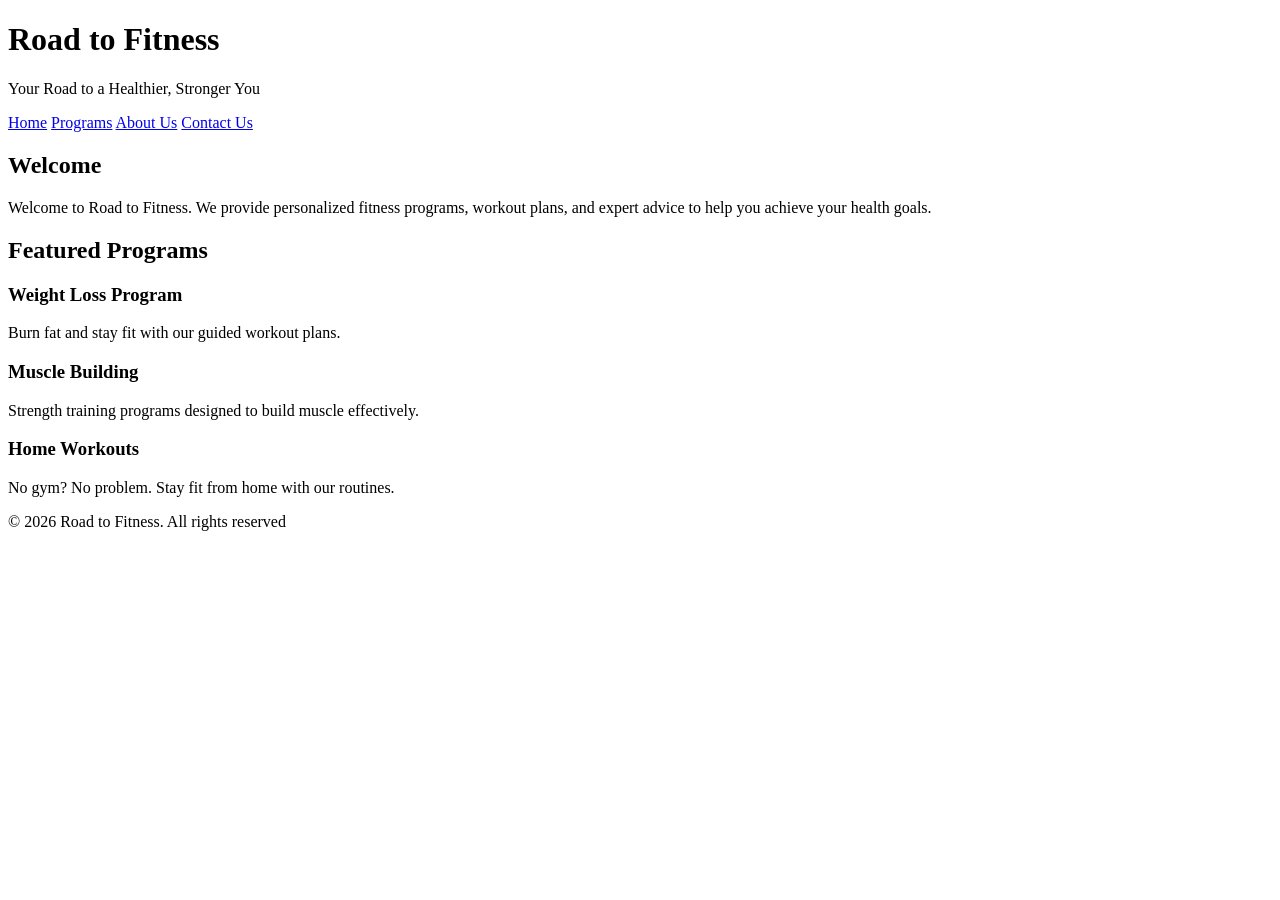
==== index.html @ 1f6faa86 "add index.html file" ====
<!DOCTYPE html>
<html lang="en">
<head>
    <meta charset="UTF-8">
    <title>Road to Fitness</title>
    <link rel="stylesheet" href="style.css">
</head>

<script>
const elements = document.querySelectorAll('.fade-in');

function showOnScroll() {
    const triggerBottom = window.innerHeight * 0.85;

    elements.forEach(el => {
        const boxTop = el.getBoundingClientRect().top;

        if (boxTop < triggerBottom) {
            el.classList.add('show');
        }
    });
}

window.addEventListener('scroll', showOnScroll);
</script>

<body>

    <!-- Header Section -->
    <header class="hero">

        <h1>Road to Fitness</h1>
        <p>Your Road to a Healthier, Stronger You</p>
    </header>

    <!-- Navigation -->
    <nav>
        <a href="index.html">Home</a>
        <a href="products.html">Programs</a>
        <a href="about.html">About Us</a>
        <a href="contact.html">Contact Us</a>
    </nav>

    <!-- Main Content -->
    <main>

        <section>
            <h2>Welcome</h2>
            <p>
                Welcome to Road to Fitness. We provide personalized fitness programs,
                workout plans, and expert advice to help you achieve your health goals.
            </p>
        </section>

        <section>
            <h2>Featured Programs</h2>

            <div class="product">
                <h3>Weight Loss Program</h3>
                <p>Burn fat and stay fit with our guided workout plans.</p>
            </div>

            <div class="product">
                <h3>Muscle Building</h3>
                <p>Strength training programs designed to build muscle effectively.</p>
            </div>

            <div class="product">
                <h3>Home Workouts</h3>
                <p>No gym? No problem. Stay fit from home with our routines.</p>
            </div>

        </section>

    </main>

    <!-- Footer -->
    <footer>
        <p>&copy; 2026 Road to Fitness. All rights reserved</p>
    </footer>

</body>
</html>
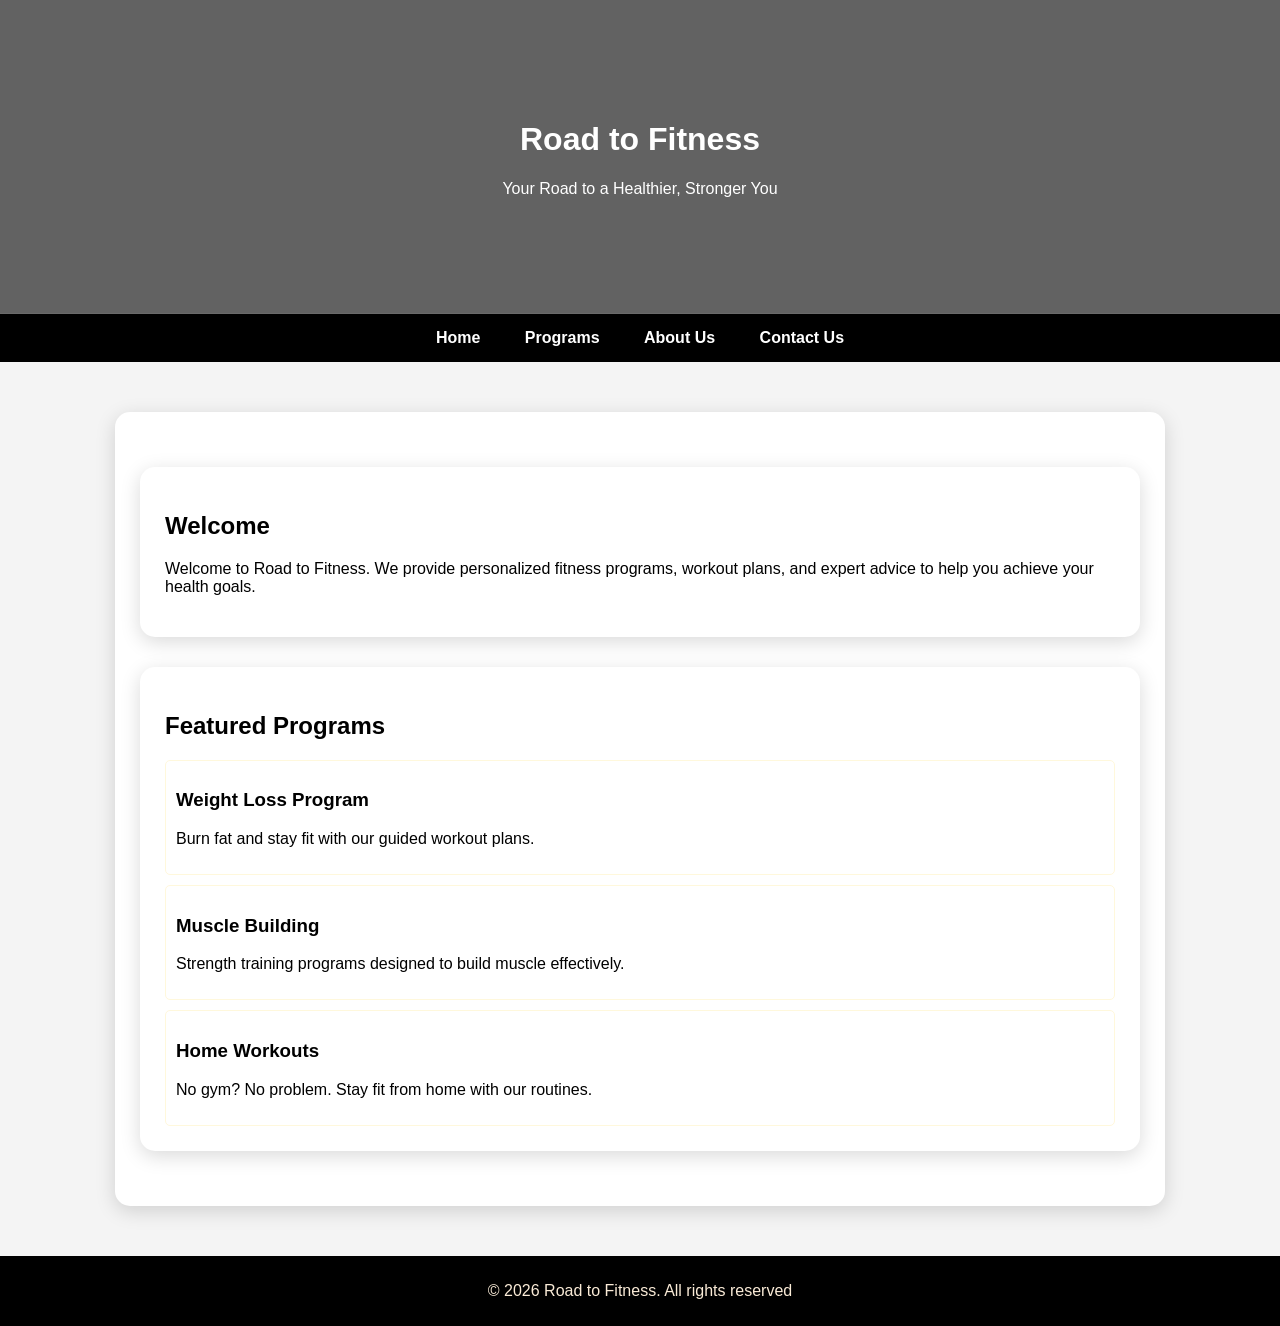
==== commit 8d6868ec: "Add viewport meta tag and reorganize HTML structure" ====
--- a/index.html
+++ b/index.html
@@ -2,27 +2,10 @@
 <html lang="en">
 <head>
     <meta charset="UTF-8">
+    <meta name="viewport" content="width=device-width, initial-scale=1.0">
     <title>Road to Fitness</title>
     <link rel="stylesheet" href="style.css">
 </head>
-
-<script>
-const elements = document.querySelectorAll('.fade-in');
-
-function showOnScroll() {
-    const triggerBottom = window.innerHeight * 0.85;
-
-    elements.forEach(el => {
-        const boxTop = el.getBoundingClientRect().top;
-
-        if (boxTop < triggerBottom) {
-            el.classList.add('show');
-        }
-    });
-}
-
-window.addEventListener('scroll', showOnScroll);
-</script>
 
 <body>
 
@@ -45,6 +28,7 @@
     <main>
 
         <section>
+            <section class="fade-in">
             <h2>Welcome</h2>
             <p>
                 Welcome to Road to Fitness. We provide personalized fitness programs,
@@ -78,6 +62,23 @@
     <footer>
         <p>&copy; 2026 Road to Fitness. All rights reserved</p>
     </footer>
+    <script>
+const elements = document.querySelectorAll('.fade-in');
+
+function showOnScroll() {
+    const triggerBottom = window.innerHeight * 0.85;
+
+    elements.forEach(el => {
+        const boxTop = el.getBoundingClientRect().top;
+
+        if (boxTop < triggerBottom) {
+            el.classList.add('show');
+        }
+    });
+}
+
+window.addEventListener('scroll', showOnScroll);
+</script>
 
 </body>
-</html>+</html>
--- a/style.css
+++ b/style.css
@@ -0,0 +1,174 @@
+/* Reset deafault browser spacing*/
+body{
+    margin: 0;
+    font-family: Arial, sans-serif;
+    background-color:#f4f4f4;;
+}
+
+/*Header*/
+header.hero {
+    background: linear-gradient(rgba(0,0,0,0.6), rgba(0,0,0,0.6)),
+                url("images/Omar.jpg");
+    background-size: cover;
+    background-position: center;
+    color: white;
+    text-align: center;
+    padding: 100px 20px;
+}
+
+/*Navigation*/
+nav{
+    background-color: black;
+    padding: 15px;
+    text-align: center;
+}
+
+nav a {
+    color: white;
+    text-decoration: none;
+    margin: 0 20px;
+    font-weight: bold;
+    transition: color 0.3s;
+}
+
+nav a:hover {
+    color: #00ff88;
+}
+
+/* Main content*/
+main{
+    padding: 20px;
+}
+
+/* Sections*/
+section {
+    background: white;
+    padding: 25px;
+    margin: 30px auto;
+    border-radius: 15px;
+    max-width: 1000px;
+    box-shadow: 0 5px 20px rgba(0,0,0,0.15);
+}
+
+/* Products*/
+.product{
+    border: 1px solid cornsilk;
+    padding: 10px;
+    margin-top: 10px;
+    border-radius: 5px;
+}
+
+/* Footer*/
+footer{
+    background-color: black;
+    color: antiquewhite;
+    text-align: center;
+    padding: 10px;
+}
+/* Program Cards */
+.card-container {
+    display: flex;
+    gap: 20px;
+    justify-content: center;
+    flex-wrap: wrap;
+}
+
+.card {
+    background: white;
+    width: 280px;
+    border-radius: 15px;
+    overflow: hidden;
+    box-shadow: 0 4px 15px rgba(0,0,0,0.2);
+    text-align: center;
+    transition: transform 0.3s, box-shadow 0.3s;
+}
+
+.card img {
+    width: 100%;
+    height: 180px;
+    object-fit: cover;
+}
+
+.card h3 {
+    margin: 10px 0;
+}
+
+.card p {
+    padding: 0 10px 15px;
+}
+
+.card:hover {
+    transform: translateY(-10px);
+    box-shadow: 0 10px 25px rgba(0,0,0,0.3);
+}
+.card button {
+    margin: 15px;
+    padding: 10px 20px;
+    border: none;
+    background: #00cc66;
+    color: white;
+    border-radius: 20px;
+    cursor: pointer;
+    transition: background 0.3s;
+}
+
+.card button:hover {
+    background: #00994d;
+}
+.hero {
+    background: linear-gradient(rgba(0,0,0,0.6), rgba(0,0,0,0.6)),
+                url("images/omar.jpg");
+    background-size: cover;
+    background-position: center;
+    color: white;
+    text-align: center;
+    padding: 120px 20px;
+}
+.cta {
+    background: linear-gradient(rgba(0,0,0,0.7), rgba(0,0,0,0.7)),
+                url("images/lift.jpg");
+    background-size: cover;
+    background-position: center;
+    text-align: center;
+    color: white;
+    padding: 70px 20px;
+    margin-top: 40px;
+}
+
+.cta h2 {
+    font-size: 36px;
+    margin-bottom: 10px;
+}
+
+.cta p {
+    font-size: 18px;
+    margin-bottom: 20px;
+}
+
+.cta button {
+    padding: 12px 25px;
+    background: #00cc66;
+    border: none;
+    color: white;
+    border-radius: 25px;
+    font-size: 16px;
+    cursor: pointer;
+    transition: background 0.3s, transform 0.2s;
+}
+
+.cta button:hover {
+    background: #00994d;
+    transform: scale(1.1);
+}
+/* Fade-in animation */
+.fade-in {
+    opacity: 0;
+    transform: translateY(30px);
+    transition: all 0.8s ease;
+}
+
+/* When visible */
+.fade-in.show {
+    opacity: 1;
+    transform: translateY(0);
+}
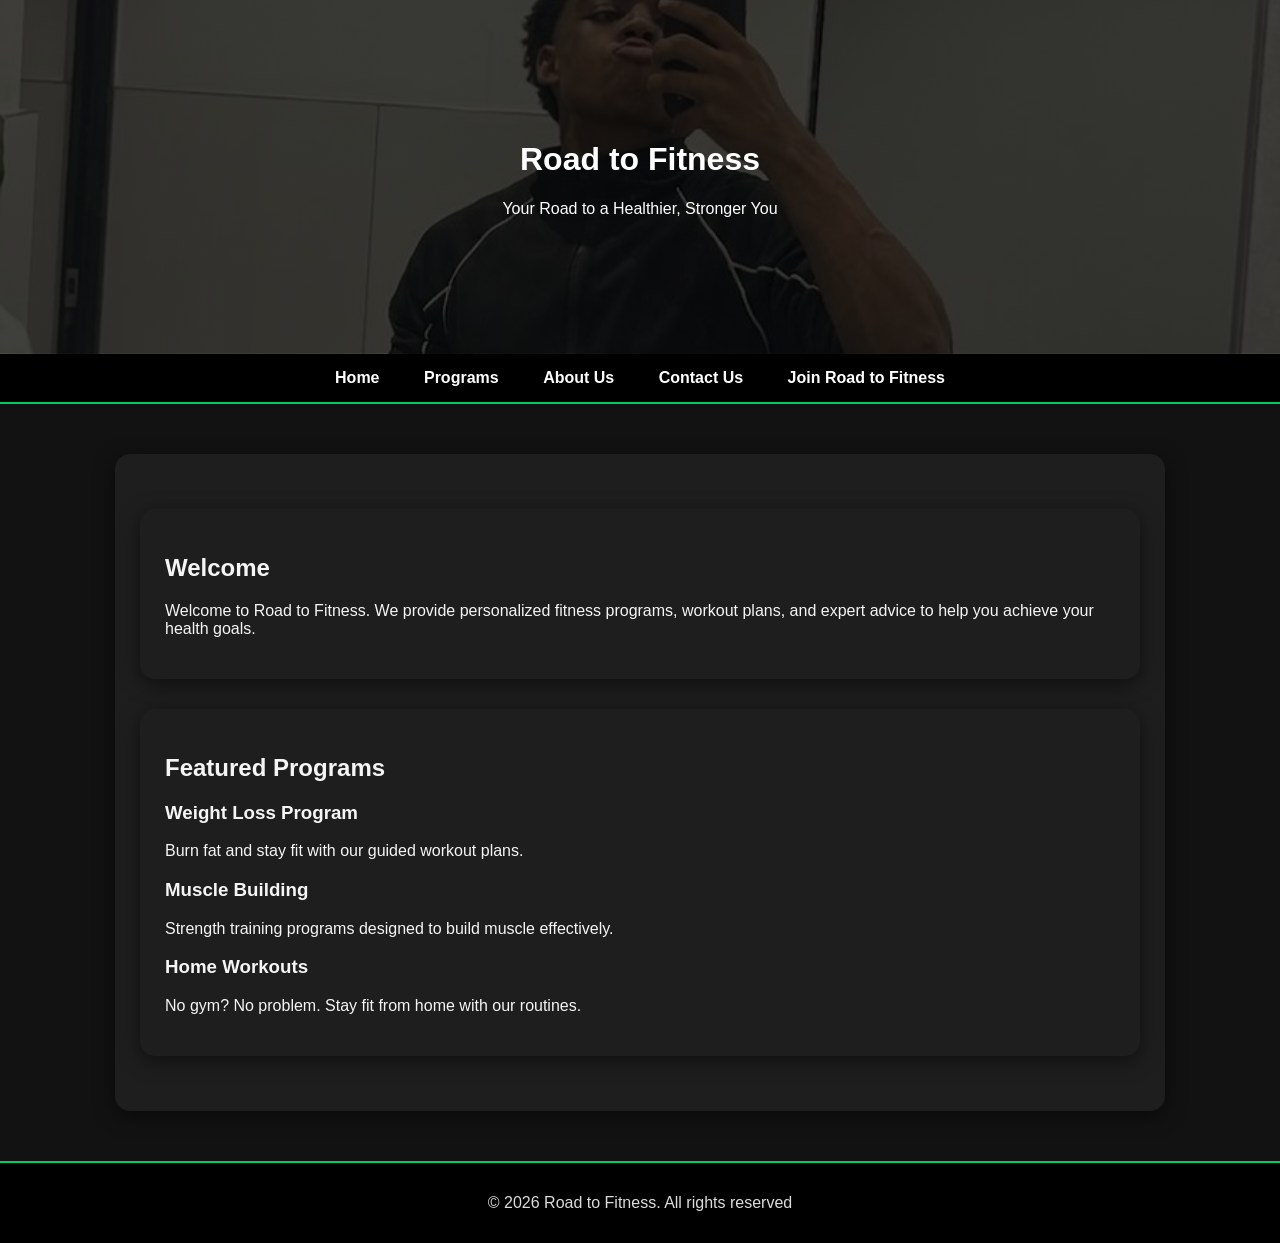
==== commit 19867da0: "Update index.html" ====
--- a/index.html
+++ b/index.html
@@ -22,6 +22,7 @@
         <a href="products.html">Programs</a>
         <a href="about.html">About Us</a>
         <a href="contact.html">Contact Us</a>
+        <a href="join.html">Join Road to Fitness</a>
     </nav>
 
     <!-- Main Content -->
--- a/style.css
+++ b/style.css
@@ -1,26 +1,36 @@
-/* Reset deafault browser spacing*/
-body{
+/* Reset default browser spacing */
+body {
     margin: 0;
     font-family: Arial, sans-serif;
-    background-color:#f4f4f4;;
+    background-color: #121212;
+    color: #f5f5f5;
 }
 
-/*Header*/
-header.hero {
-    background: linear-gradient(rgba(0,0,0,0.6), rgba(0,0,0,0.6)),
-                url("images/Omar.jpg");
+/* Hero Header */
+.hero {
+    background: linear-gradient(rgba(0,0,0,0.75), rgba(0,0,0,0.75)),
+                url("omar.jpg");
     background-size: cover;
     background-position: center;
     color: white;
     text-align: center;
-    padding: 100px 20px;
+    padding: 120px 20px;
 }
 
-/*Navigation*/
-nav{
-    background-color: black;
+/* Normal Header */
+header {
+    background-color: #1a1a1a;
+    color: white;
+    padding: 30px 20px;
+    text-align: center;
+}
+
+/* Navigation */
+nav {
+    background-color: #000;
     padding: 15px;
     text-align: center;
+    border-bottom: 2px solid #00cc66;
 }
 
 nav a {
@@ -32,39 +42,24 @@
 }
 
 nav a:hover {
-    color: #00ff88;
+    color: #00cc66;
 }
 
-/* Main content*/
-main{
+/* Main Content */
+main {
     padding: 20px;
 }
 
-/* Sections*/
+/* Sections */
 section {
-    background: white;
+    background: #1e1e1e;
     padding: 25px;
     margin: 30px auto;
     border-radius: 15px;
     max-width: 1000px;
-    box-shadow: 0 5px 20px rgba(0,0,0,0.15);
+    box-shadow: 0 5px 20px rgba(0,0,0,0.5);
 }
 
-/* Products*/
-.product{
-    border: 1px solid cornsilk;
-    padding: 10px;
-    margin-top: 10px;
-    border-radius: 5px;
-}
-
-/* Footer*/
-footer{
-    background-color: black;
-    color: antiquewhite;
-    text-align: center;
-    padding: 10px;
-}
 /* Program Cards */
 .card-container {
     display: flex;
@@ -74,59 +69,58 @@
 }
 
 .card {
-    background: white;
+    background: #2a2a2a;
     width: 280px;
     border-radius: 15px;
     overflow: hidden;
-    box-shadow: 0 4px 15px rgba(0,0,0,0.2);
+    box-shadow: 0 4px 15px rgba(0,0,0,0.6);
     text-align: center;
     transition: transform 0.3s, box-shadow 0.3s;
 }
 
+.card:hover {
+    transform: translateY(-10px);
+    box-shadow: 0 10px 25px rgba(0,0,0,0.8);
+}
+
 .card img {
     width: 100%;
-    height: 180px;
+    height: 200px;
     object-fit: cover;
 }
 
 .card h3 {
-    margin: 10px 0;
+    margin: 15px 0 10px;
+    color: #00cc66;
 }
 
 .card p {
-    padding: 0 10px 15px;
+    padding: 0 15px 15px;
+    color: #dcdcdc;
 }
 
-.card:hover {
-    transform: translateY(-10px);
-    box-shadow: 0 10px 25px rgba(0,0,0,0.3);
-}
-.card button {
+/* Button Links */
+.btn {
+    display: inline-block;
     margin: 15px;
-    padding: 10px 20px;
-    border: none;
+    padding: 10px 22px;
     background: #00cc66;
     color: white;
-    border-radius: 20px;
-    cursor: pointer;
-    transition: background 0.3s;
+    border-radius: 25px;
+    text-decoration: none;
+    font-weight: bold;
+    transition: background 0.3s, transform 0.2s;
 }
 
-.card button:hover {
+.btn:hover {
     background: #00994d;
+    transform: scale(1.05);
 }
-.hero {
-    background: linear-gradient(rgba(0,0,0,0.6), rgba(0,0,0,0.6)),
-                url("images/omar.jpg");
-    background-size: cover;
-    background-position: center;
-    color: white;
-    text-align: center;
-    padding: 120px 20px;
-}
+
+/* Call To Action Section */
 .cta {
-    background: linear-gradient(rgba(0,0,0,0.7), rgba(0,0,0,0.7)),
-                url("images/lift.jpg");
+    background: linear-gradient(rgba(0,0,0,0.8), rgba(0,0,0,0.8)),
+                url("lift.jpg");
     background-size: cover;
     background-position: center;
     text-align: center;
@@ -138,6 +132,7 @@
 .cta h2 {
     font-size: 36px;
     margin-bottom: 10px;
+    color: #00cc66;
 }
 
 .cta p {
@@ -145,30 +140,23 @@
     margin-bottom: 20px;
 }
 
-.cta button {
-    padding: 12px 25px;
-    background: #00cc66;
-    border: none;
-    color: white;
-    border-radius: 25px;
-    font-size: 16px;
-    cursor: pointer;
-    transition: background 0.3s, transform 0.2s;
-}
-
-.cta button:hover {
-    background: #00994d;
-    transform: scale(1.1);
-}
-/* Fade-in animation */
+/* Fade-in Animation */
 .fade-in {
     opacity: 0;
     transform: translateY(30px);
     transition: all 0.8s ease;
 }
 
-/* When visible */
 .fade-in.show {
     opacity: 1;
     transform: translateY(0);
-}+}
+
+/* Footer */
+footer {
+    background-color: #000;
+    color: #dcdcdc;
+    text-align: center;
+    padding: 15px;
+    border-top: 2px solid #00cc66;
+}
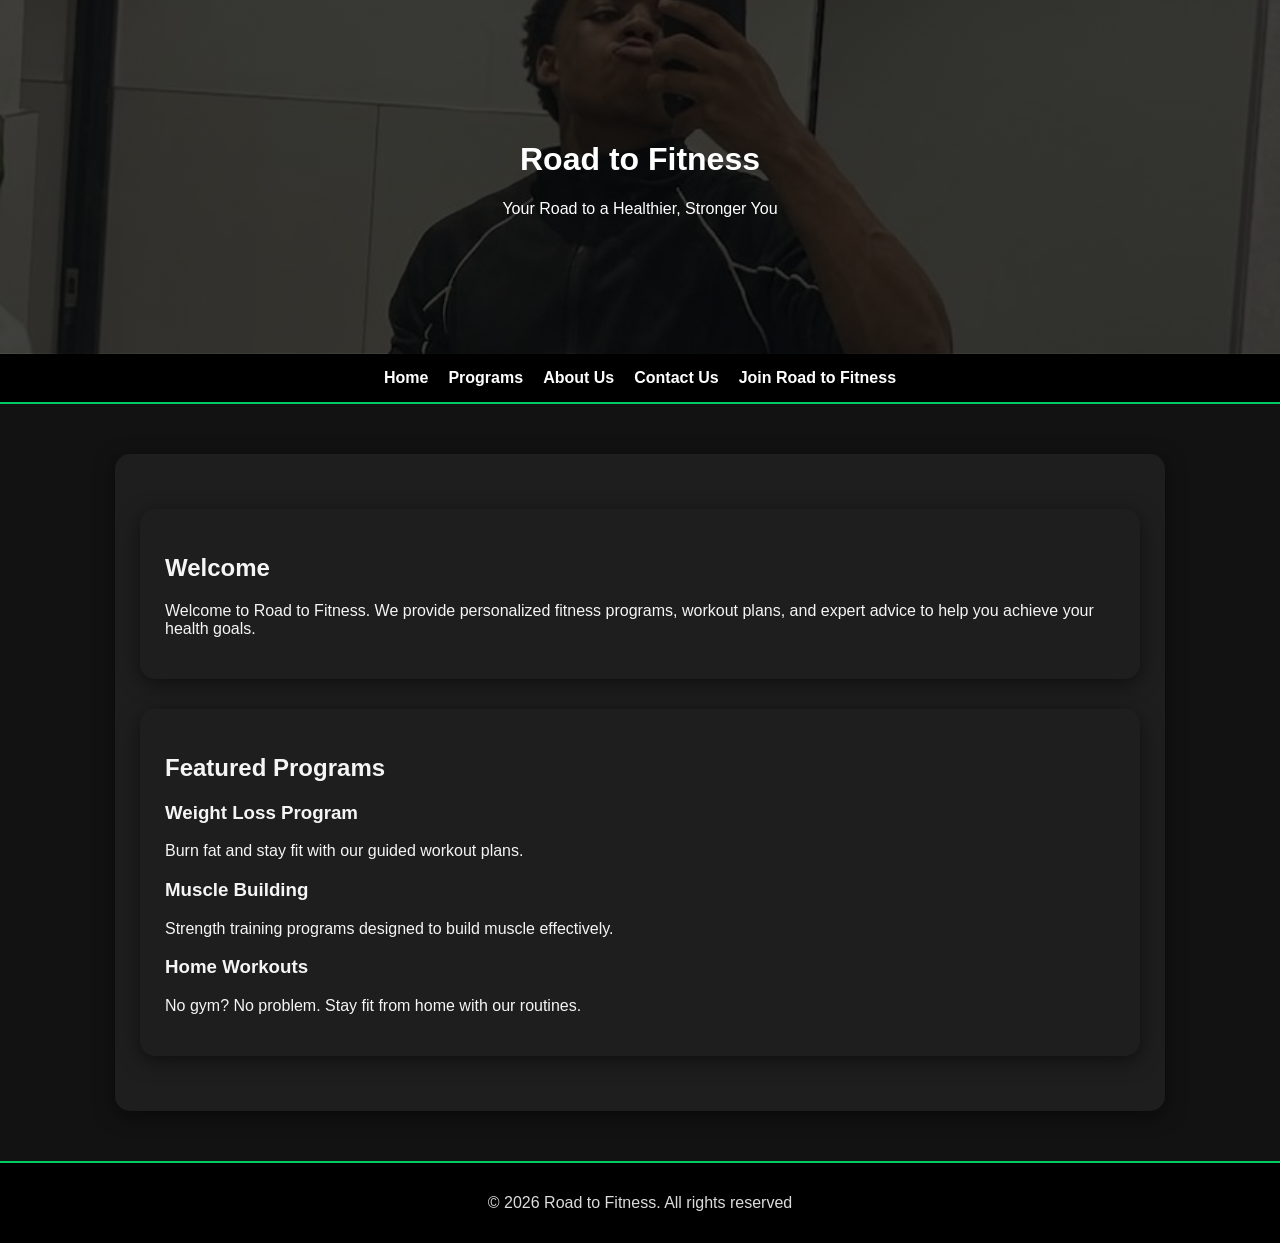
==== commit 41320aac: "Update index.html" ====
--- a/index.html
+++ b/index.html
@@ -18,11 +18,13 @@
 
     <!-- Navigation -->
     <nav>
-        <a href="index.html">Home</a>
-        <a href="products.html">Programs</a>
-        <a href="about.html">About Us</a>
-        <a href="contact.html">Contact Us</a>
-        <a href="join.html">Join Road to Fitness</a>
+        <ul>
+        <li><a href="index.html">Home</a></li>
+        <li><a href="products.html">Programs</a></li>
+        <li><a href="about.html">About Us</a></li>
+        <li><a href="contact.html">Contact Us</a></li>
+        <li><a href="join.html">Join Road to Fitness</a></li>
+        </ul>
     </nav>
 
     <!-- Main Content -->
--- a/style.css
+++ b/style.css
@@ -29,14 +29,26 @@
 nav {
     background-color: #000;
     padding: 15px;
-    text-align: center;
     border-bottom: 2px solid #00cc66;
+}
+
+nav ul {
+    list-style: none;
+    display: flex;
+    justify-content: center;
+    flex-wrap: wrap;
+    gap: 20px;
+    margin: 0;
+    padding: 0;
+}
+
+nav li {
+    display: inline;
 }
 
 nav a {
     color: white;
     text-decoration: none;
-    margin: 0 20px;
     font-weight: bold;
     transition: color 0.3s;
 }
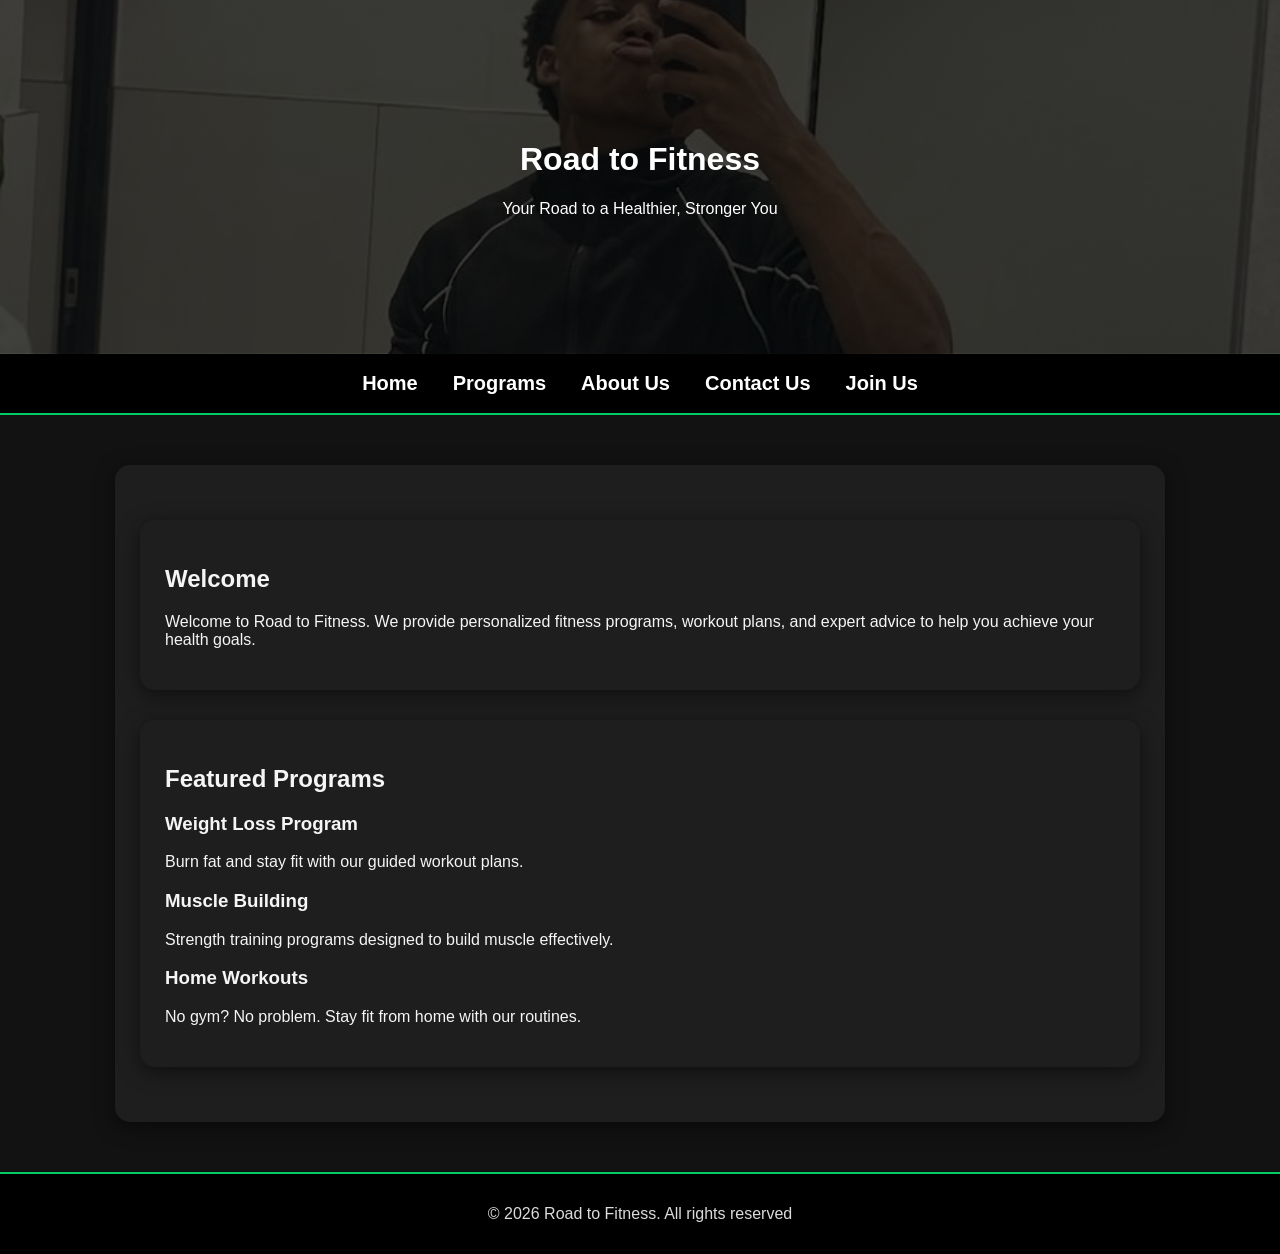
==== commit c5c92dc7: "Fix HTML entity encoding in index.html" ====
--- a/index.html
+++ b/index.html
@@ -23,7 +23,7 @@
         <li><a href="products.html">Programs</a></li>
         <li><a href="about.html">About Us</a></li>
         <li><a href="contact.html">Contact Us</a></li>
-        <li><a href="join.html">Join Road to Fitness</a></li>
+        <li><a href="join.html">Join Us</a></li>
         </ul>
     </nav>
 
--- a/style.css
+++ b/style.css
@@ -28,7 +28,7 @@
 /* Navigation */
 nav {
     background-color: #000;
-    padding: 15px;
+    padding: 18px 20px;
     border-bottom: 2px solid #00cc66;
 }
 
@@ -36,8 +36,9 @@
     list-style: none;
     display: flex;
     justify-content: center;
+    align-items: center;
     flex-wrap: wrap;
-    gap: 20px;
+    gap: 35px;
     margin: 0;
     padding: 0;
 }
@@ -50,13 +51,13 @@
     color: white;
     text-decoration: none;
     font-weight: bold;
+    font-size: 20px;
     transition: color 0.3s;
 }
 
 nav a:hover {
     color: #00cc66;
 }
-
 /* Main Content */
 main {
     padding: 20px;
